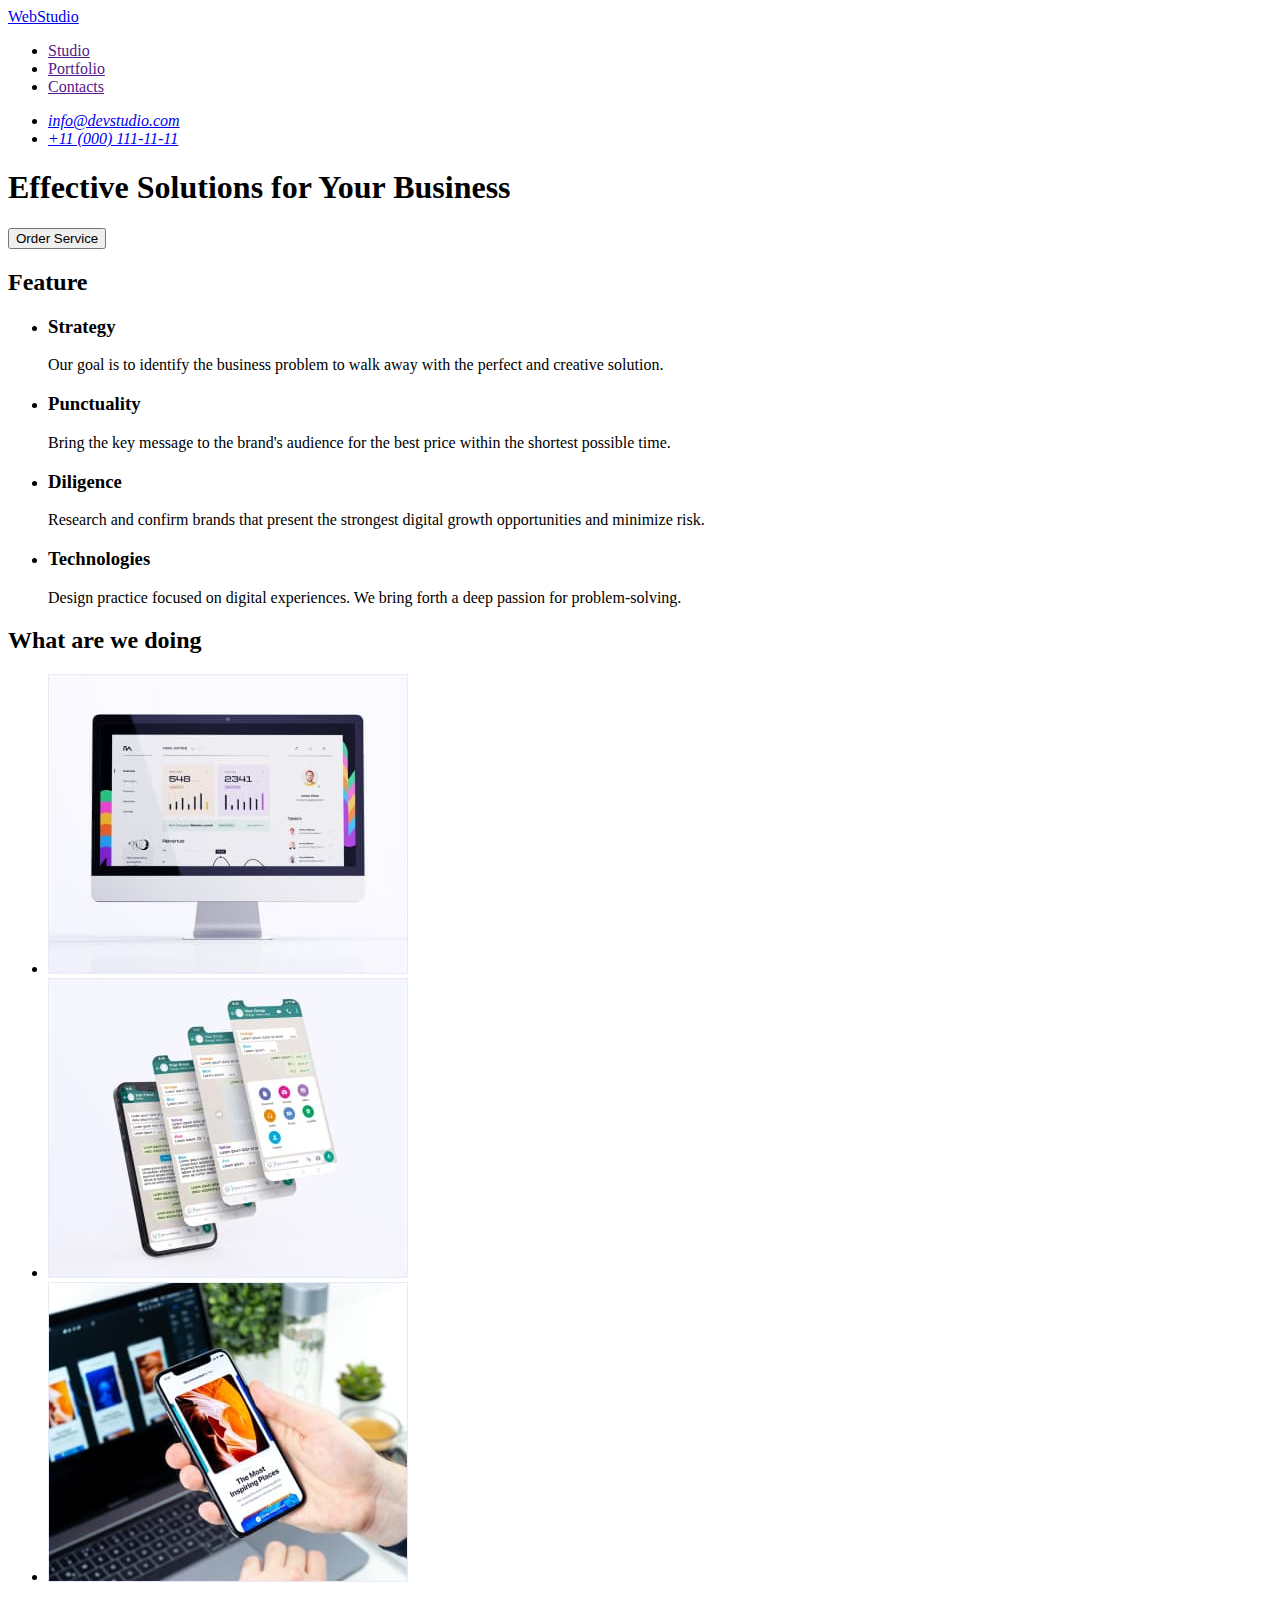
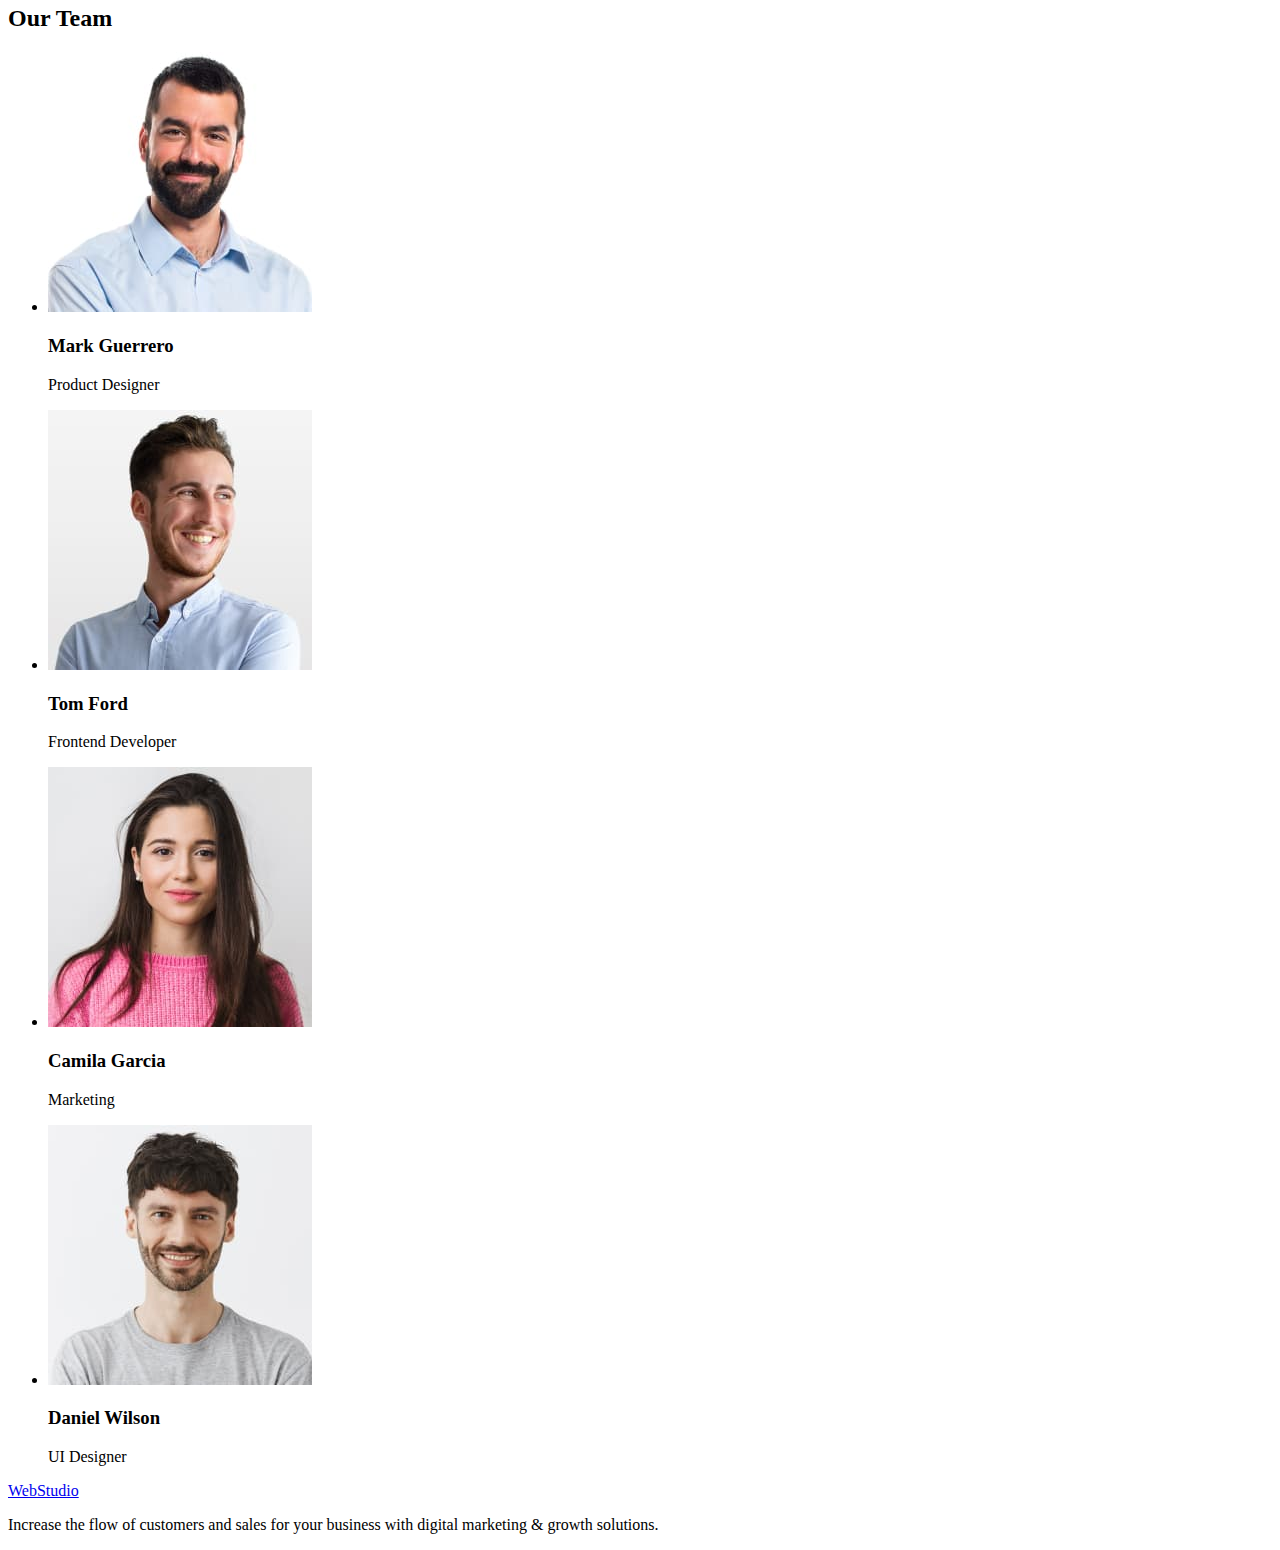
==== index.html @ 1d93742f "copy" ====
<!DOCTYPE html>
<html lang="en">
<head>
    <meta charset="UTF-8">
    <meta http-equiv="X-UA-Compatible" content="IE=edge">
    <meta name="viewport" content="width=device-width, initial-scale=1.0">
    <title>Document</title>
</head>
<body>
 <header>
    <nav>
    <a href="./index.html">WebStudio</a>
    <ul>
        <li><a href="">Studio</a></li>
        <li><a href="">Portfolio</a></li>
        <li><a href="">Contacts</a> </li>
    </ul>
    </nav>
    <address>
    <ul>
        <li><a href="mailto:info@devstudio.com">info@devstudio.com</a></li>
        <li><a href="tel:+110001111111">+11 (000) 111-11-11</a></li>
    </ul>
    </address>
 </header>   
 <main>
    <section>
        <h1>Effective Solutions for Your Business</h1>
        <button type="button">Order Service</button>
    </section>
    <section>
        <h2>Feature</h2>
        <ul>
            <li>
                <h3>Strategy</h3>
                <p>Our goal is to identify the business problem to walk away with the perfect and creative solution. </p>
            </li>
            <li>
                <h3>Punctuality</h3>
                <p>Bring the key message to the brand's audience for the best price within the shortest possible time.</p>
            </li>
            <li>
                <h3>Diligence</h3>
                <p>Research and confirm brands that present the strongest digital growth opportunities and minimize risk.</p>
            </li>
            <li>
                <h3>Technologies</h3>
                <p>Design practice focused on digital experiences. We bring forth a deep passion for problem-solving.</p>
            </li>
        </ul>
    </section>
    <section>
        <h2>What are we doing</h2>
        <ul>
            <li><img src="./images/Rectangle1.jpg" alt="Site visit statistics" width="360" height="300"/></li>
            <li><img src="./images/Rectangle2.jpg" alt="Mobile app support" width="360" height="300"/></li>
            <li><img src="./images/Rectangle3.jpg" alt="Recommended for you" width="360" height="300"/></li>
        </ul>
    </section>
    <section>
        <h2>Our Team</h2>
        <ul>
            <li><img src="./images/img1.jpg" alt="Photo Mark Guerrero" width="264" height="260"/>
                <h3>Mark Guerrero</h3>
                <p>Product Designer</p>
            </li>
            <li><img src="./images/img2.jpg" alt="Photo Tom Ford" width="264" height="260"/>
                <h3>Tom Ford</h3>
                <p>Frontend Developer</p>
            </li>
            <li><img src="./images/img3.jpg" alt="Photo Camila Garcia" width="264" height="260"/>
                <h3>Camila Garcia</h3>
                <p>Marketing</p>
            </li> 
            <li><img src="./images/img4.jpg" alt="Photo Daniel Wilson" width="264" height="260"/>
                <h3>Daniel Wilson</h3>
                <p>UI Designer</p>
            </li>  
        </ul>
    </section>
 </main>
 <footer>
    <a href="./index.html">WebStudio</a>
    <p>Increase the flow of customers and  sales for your business with digital marketing & growth solutions.
    </p>
 </footer>
</body>
</html>
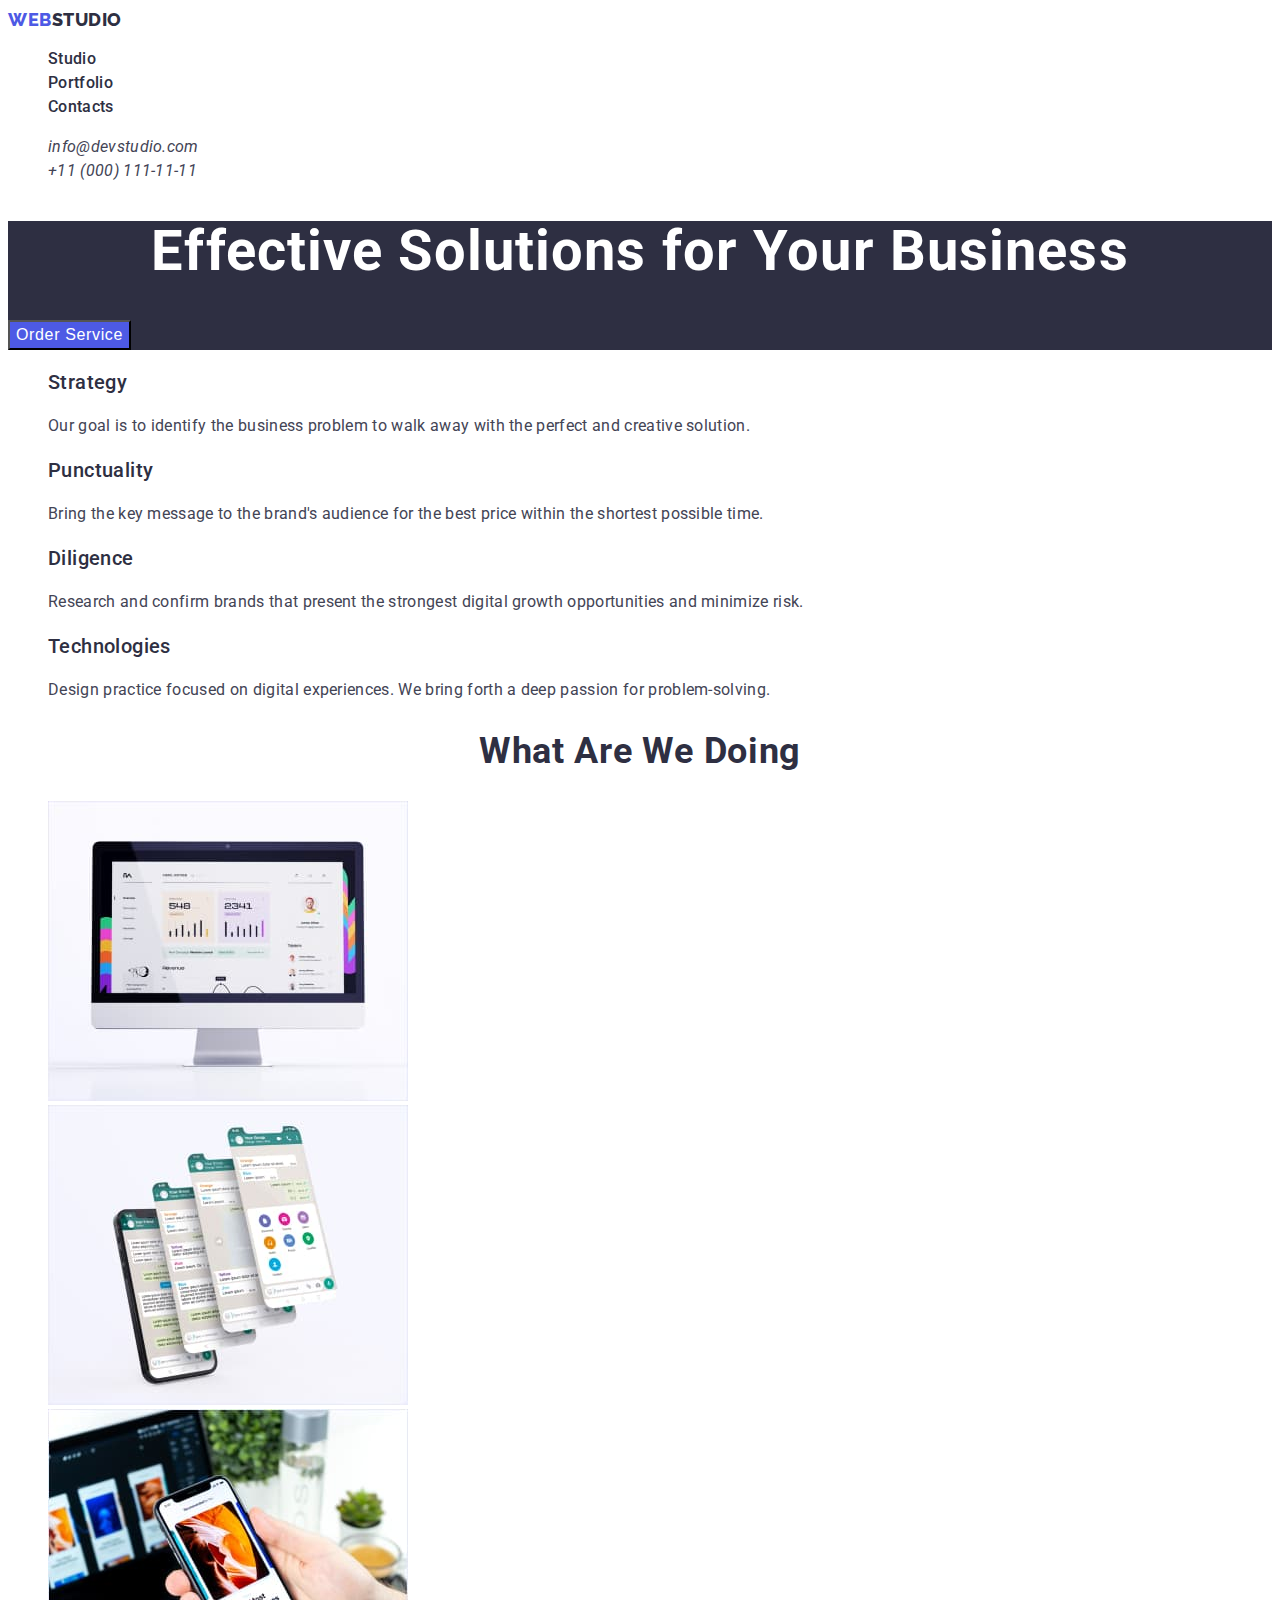
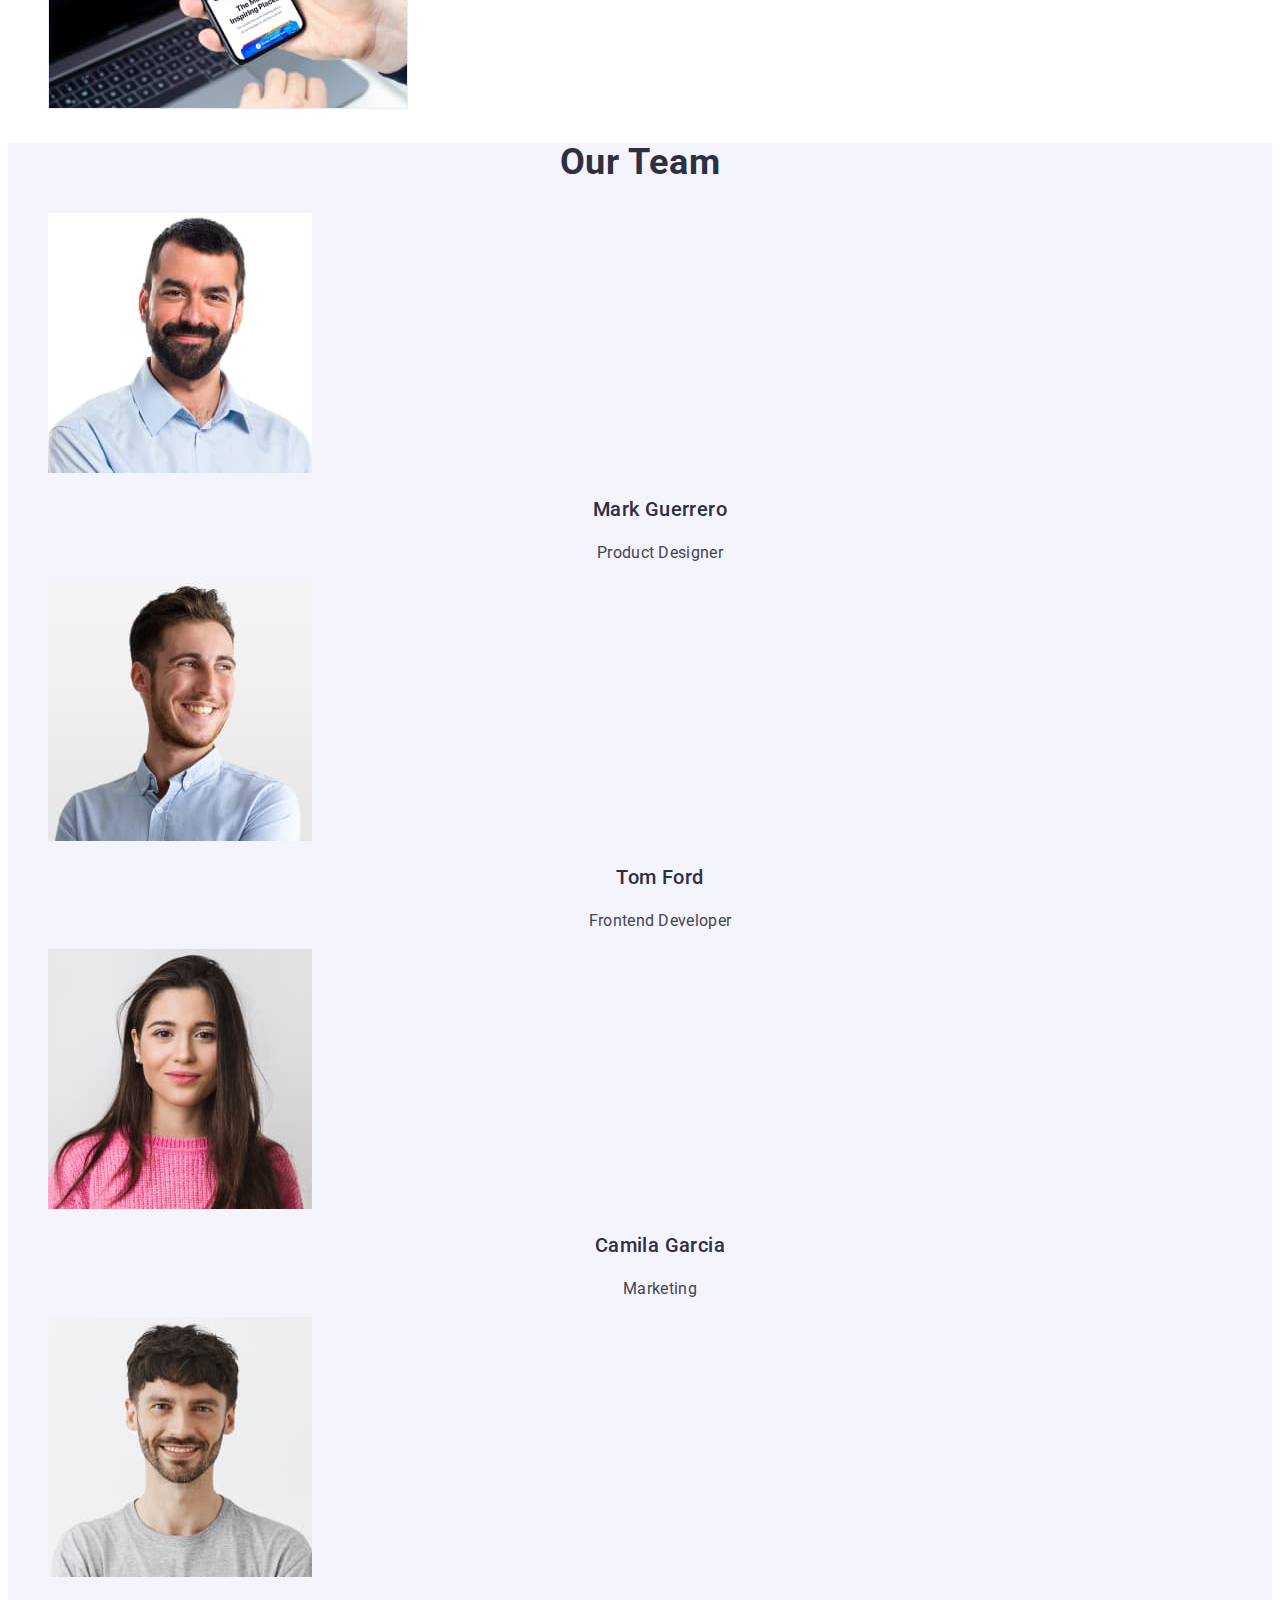
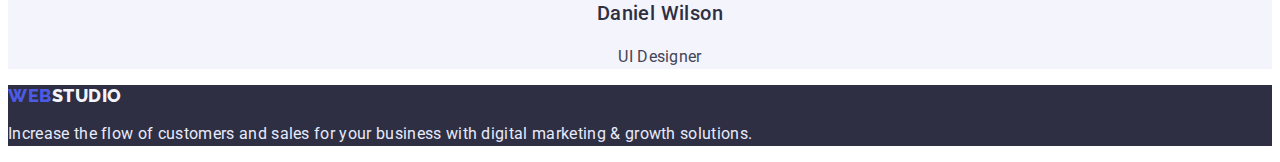
==== commit 7643d1c4: "styles" ====
--- a/index.html
+++ b/index.html
@@ -1,88 +1,171 @@
 <!DOCTYPE html>
 <html lang="en">
-<head>
-    <meta charset="UTF-8">
-    <meta http-equiv="X-UA-Compatible" content="IE=edge">
-    <meta name="viewport" content="width=device-width, initial-scale=1.0">
+  <head>
+    <meta charset="UTF-8" />
+    <meta http-equiv="X-UA-Compatible" content="IE=edge" />
+    <meta name="viewport" content="width=device-width, initial-scale=1.0" />
     <title>Document</title>
-</head>
-<body>
- <header>
-    <nav>
-    <a href="./index.html">WebStudio</a>
-    <ul>
-        <li><a href="">Studio</a></li>
-        <li><a href="">Portfolio</a></li>
-        <li><a href="">Contacts</a> </li>
-    </ul>
-    </nav>
-    <address>
-    <ul>
-        <li><a href="mailto:info@devstudio.com">info@devstudio.com</a></li>
-        <li><a href="tel:+110001111111">+11 (000) 111-11-11</a></li>
-    </ul>
-    </address>
- </header>   
- <main>
-    <section>
-        <h1>Effective Solutions for Your Business</h1>
-        <button type="button">Order Service</button>
-    </section>
-    <section>
-        <h2>Feature</h2>
-        <ul>
-            <li>
-                <h3>Strategy</h3>
-                <p>Our goal is to identify the business problem to walk away with the perfect and creative solution. </p>
-            </li>
-            <li>
-                <h3>Punctuality</h3>
-                <p>Bring the key message to the brand's audience for the best price within the shortest possible time.</p>
-            </li>
-            <li>
-                <h3>Diligence</h3>
-                <p>Research and confirm brands that present the strongest digital growth opportunities and minimize risk.</p>
-            </li>
-            <li>
-                <h3>Technologies</h3>
-                <p>Design practice focused on digital experiences. We bring forth a deep passion for problem-solving.</p>
-            </li>
+    <link
+      href="https://fonts.googleapis.com/css2?family=Montserrat:wght@400;700&family=Raleway:wght@800&family=Roboto:wght@400;500;700;900&display=swap"
+      rel="stylesheet"
+    />
+    <link rel="stylesheet" href="./css/styles.css" />
+  </head>
+  <body>
+    <!--header-->
+    <header class="header">
+      <nav class="nav">
+        <a href="./index.html" class="logo">Web<span>Studio</span></a>
+        <ul class="nav_list">
+          <li class="nav_item"><a href="" class="nav_link">Studio</a></li>
+          <li class="nav_item">
+            <a href="./portfolio.html" class="nav_link">Portfolio</a>
+          </li>
+          <li class="nav_item"><a href="" class="nav_link">Contacts</a></li>
         </ul>
-    </section>
-    <section>
-        <h2>What are we doing</h2>
-        <ul>
-            <li><img src="./images/Rectangle1.jpg" alt="Site visit statistics" width="360" height="300"/></li>
-            <li><img src="./images/Rectangle2.jpg" alt="Mobile app support" width="360" height="300"/></li>
-            <li><img src="./images/Rectangle3.jpg" alt="Recommended for you" width="360" height="300"/></li>
+      </nav>
+      <address class="contacts">
+        <ul class="contacts_list">
+          <li class="contacts_item">
+            <a href="mailto:info@devstudio.com" class="contacts_link"
+              >info@devstudio.com</a
+            >
+          </li>
+          <li class="contacts_item">
+            <a href="tel:+110001111111" class="contacts_link"
+              >+11 (000) 111-11-11</a
+            >
+          </li>
         </ul>
-    </section>
-    <section>
-        <h2>Our Team</h2>
-        <ul>
-            <li><img src="./images/img1.jpg" alt="Photo Mark Guerrero" width="264" height="260"/>
-                <h3>Mark Guerrero</h3>
-                <p>Product Designer</p>
-            </li>
-            <li><img src="./images/img2.jpg" alt="Photo Tom Ford" width="264" height="260"/>
-                <h3>Tom Ford</h3>
-                <p>Frontend Developer</p>
-            </li>
-            <li><img src="./images/img3.jpg" alt="Photo Camila Garcia" width="264" height="260"/>
-                <h3>Camila Garcia</h3>
-                <p>Marketing</p>
-            </li> 
-            <li><img src="./images/img4.jpg" alt="Photo Daniel Wilson" width="264" height="260"/>
-                <h3>Daniel Wilson</h3>
-                <p>UI Designer</p>
-            </li>  
+      </address>
+    </header>
+    <main>
+      <!--Hero section-->
+      <section class="hero">
+        <h1 class="hero_title">Effective Solutions for Your Business</h1>
+        <button type="button" class="button_primary">Order Service</button>
+      </section>
+      <!--/Hero section-->
+      <!--Section feature-->
+      <section class="feature">
+        <h2 hidden class="feature_caption">Feature</h2>
+        <ul class="feature_list">
+          <li class="feature_item">
+            <h3 class="feature_title">Strategy</h3>
+            <p class="feature_desc">
+              Our goal is to identify the business problem to walk away with the
+              perfect and creative solution.
+            </p>
+          </li>
+          <li class="feature_item">
+            <h3 class="feature_title">Punctuality</h3>
+            <p class="feature_desc">
+              Bring the key message to the brand's audience for the best price
+              within the shortest possible time.
+            </p>
+          </li>
+          <li class="feature_item">
+            <h3 class="feature_title">Diligence</h3>
+            <p class="feature_desc">
+              Research and confirm brands that present the strongest digital
+              growth opportunities and minimize risk.
+            </p>
+          </li>
+          <li class="feature_item">
+            <h3 class="feature_title">Technologies</h3>
+            <p class="feature_desc">
+              Design practice focused on digital experiences. We bring forth a
+              deep passion for problem-solving.
+            </p>
+          </li>
         </ul>
-    </section>
- </main>
- <footer>
-    <a href="./index.html">WebStudio</a>
-    <p>Increase the flow of customers and  sales for your business with digital marketing & growth solutions.
-    </p>
- </footer>
-</body>
-</html>+      </section>
+      <!--/Section feature-->
+      <!--Section work-->
+      <section class="work">
+        <h2 class="work_title">What Are We Doing</h2>
+        <ul class="work_list">
+          <li class="work_item">
+            <img
+              src="./images/Rectangle1.jpg"
+              alt="Site visit statistics"
+              width="360"
+              height="300"
+            />
+          </li>
+          <li class="work_item">
+            <img
+              src="./images/Rectangle2.jpg"
+              alt="Mobile app support"
+              width="360"
+              height="300"
+            />
+          </li>
+          <li class="work_item">
+            <img
+              src="./images/Rectangle3.jpg"
+              alt="Recommended for you"
+              width="360"
+              height="300"
+            />
+          </li>
+        </ul>
+      </section>
+      <!--/Section work-->
+      <!--Section team-->
+      <section class="team">
+        <h2 class="team_caption">Our Team</h2>
+        <ul class="team_list">
+          <li>
+            <img
+              src="./images/img1.jpg"
+              alt="Photo Mark Guerrero"
+              width="264"
+              height="260"
+            />
+            <h3 class="team_title">Mark Guerrero</h3>
+            <p class="team_desc">Product Designer</p>
+          </li>
+          <li class="team_item">
+            <img
+              src="./images/img2.jpg"
+              alt="Photo Tom Ford"
+              width="264"
+              height="260"
+            />
+            <h3 class="team_title">Tom Ford</h3>
+            <p class="team_desc">Frontend Developer</p>
+          </li>
+          <li class="team_item">
+            <img
+              src="./images/img3.jpg"
+              alt="Photo Camila Garcia"
+              width="264"
+              height="260"
+            />
+            <h3 class="team_title">Camila Garcia</h3>
+            <p class="team_desc">Marketing</p>
+          </li>
+          <li class="team_item">
+            <img
+              src="./images/img4.jpg"
+              alt="Photo Daniel Wilson"
+              width="264"
+              height="260"
+            />
+            <h3 class="team_title">Daniel Wilson</h3>
+            <p class="team_desc">UI Designer</p>
+          </li>
+        </ul>
+      </section>
+      <!--/Section team-->
+    </main>
+    <footer class="footer">
+      <a href="./index.html" class="footer_logo">Web<span>Studio</span></a>
+      <p class="footer_desc">
+        Increase the flow of customers and sales for your business with digital
+        marketing & growth solutions.
+      </p>
+    </footer>
+  </body>
+</html>
--- a/css/styles.css
+++ b/css/styles.css
@@ -0,0 +1,225 @@
+
+:root {
+    --primary-text-color: #434455;
+    --title-text-color: #2E2F42;
+    --accent-white-color: #E7E9FC;
+    --white-color: #FFFFFF;
+    --background-color: #E5E5E5;
+    --second-background-color: #F4F4FD; 
+    --accent-color: #4D5AE5; 
+    --button-color: #404BBF;
+    }
+
+body {background-color: var(--white-color) ;
+color: var(--primary-text-color);
+font-family: 'Roboto', sans-serif;
+}
+ul {list-style: none;}
+
+
+/*header*/
+.logo {
+    color: var(--accent-color);
+    text-decoration: none;
+    font-family: 'Raleway';
+    font-weight: 800;
+    font-size: 18px;
+    line-height: 1.3;
+    display: flex;
+    align-items: center;
+    letter-spacing: 0.03em;
+    text-transform: uppercase;
+}
+
+.logo span {
+    color: var(--title-text-color)
+}
+
+.nav .logo:hover,
+.nav .logo:focus {
+    color: var(--accent-color);
+}
+
+.header {
+    background-color: var(--white-color);
+}
+
+.nav_link {
+    color: var(--title-text-color);
+    text-decoration: none;
+    font-weight: 500;
+    font-size: 16px;
+    line-height: 1.5;
+    letter-spacing: 0.02em;
+}
+
+.contacts_link {
+    color: var(--primary-text-color);
+    text-decoration: none;
+    font-size: 16px;
+    line-height: 1.5;
+    letter-spacing: 0.02em;
+}
+
+.nav_list .nav_link:hover,
+.nav_list .nav_link:focus {
+    color: var(--accent-color);
+}
+
+.contacts .contacts_link:hover,
+.contacts .contacts_link:focus {
+    color: var(--accent-color);
+}
+
+/*hero*/
+.hero {
+    background-color: var(--title-text-color);
+}
+.hero_title {
+    color: var(--white-color);
+    font-weight: 700;
+    font-size: 56px;
+    line-height: 1.1;
+    text-align: center;
+    letter-spacing: 0.02em;
+}
+
+.button_primary {
+    color: var(--white-color);
+    background-color: var(--accent-color);
+    font-weight: 500;
+    font-size: 16px;
+    line-height: 1.5;
+    display: flex;
+    align-items: center;
+    letter-spacing: 0.04em;
+    cursor: pointer;
+}
+
+.hero .button_primary:hover,
+.hero .button_primary:focus {
+    background-color: var(--button-color);
+}
+
+/*section feature*/
+.feature_title {
+    color: var(--title-text-color);
+    font-weight: 500;
+    font-size: 20px;
+    line-height: 1.2;
+    letter-spacing: 0.02em;
+}
+.feature_desc {
+    color: var(--primary-text-color);
+    font-size: 16px;
+    line-height: 1.5;
+    letter-spacing: 0.02em;
+}
+
+/*section work*/
+.work_title {
+    color: var(--title-text-color);
+    font-weight: 700;
+    font-size: 36px;
+    line-height: 1.1;
+    text-align: center;
+    letter-spacing: 0.02em;
+    }
+
+/*section team*/
+.team {
+    background-color: var(--second-background-color);
+}
+.team_caption {
+    color: var(--title-text-color);
+    font-style: normal;
+    font-weight: 700;
+    font-size: 36px;
+    line-height: 1.1;
+    text-align: center;
+    letter-spacing: 0.02em;
+    text-transform: capitalize
+}
+.team_title {
+    color: var(--title-text-color);
+    font-weight: 500;
+    font-size: 20px;
+     line-height: 1.2;
+    text-align: center;
+    letter-spacing: 0.02em;
+}
+.team_desc {
+    color: var(--primary-text-color);
+    font-size: 16px;
+    line-height: 1.5;
+    text-align: center;
+    letter-spacing: 0.02em;
+}
+
+/*Footer*/
+.footer {
+    background-color: var(--title-text-color);
+}
+.footer_logo {
+    color: var(--accent-color);
+    text-decoration: none;
+    font-family: 'Raleway';
+    font-weight: 800;
+    font-size: 18px;
+    line-height: 1.2;
+    display: flex;
+    align-items: center;
+    letter-spacing: 0.03em;
+    text-transform: uppercase;
+}
+.footer_logo span {
+    color: var(--second-background-color);
+}
+
+.footer_logo:hover,
+.footer_logo:focus {
+color: var(--accent-color);
+}
+
+.footer_desc {
+    color: var(--accent-white-color);
+    font-size: 16px;
+    line-height: 1.5;
+    letter-spacing: 0.02em;
+    
+}
+
+/*section search*/
+.button_secondary {
+        color: var(--accent-color);
+        background-color: var(--second-background-color);
+        cursor: pointer;
+    }
+
+    .button_secondary:hover,
+    .button_secondary:focus {
+    background-color: var(--button-color);
+    }
+
+.portfolio_title {
+    color: var(--title-text-color);
+    text-decoration: none;
+    font-weight: 500;
+    font-size: 20px;
+    line-height: 1.2;
+    letter-spacing: 0.02em;
+}
+.portfolio_desc {
+    color: var(--primary-text-color);
+    text-decoration: none;
+    font-size: 16px;
+    line-height: 1.5;
+    letter-spacing: 0.02em;
+}
+
+
+
+
+
+
+
